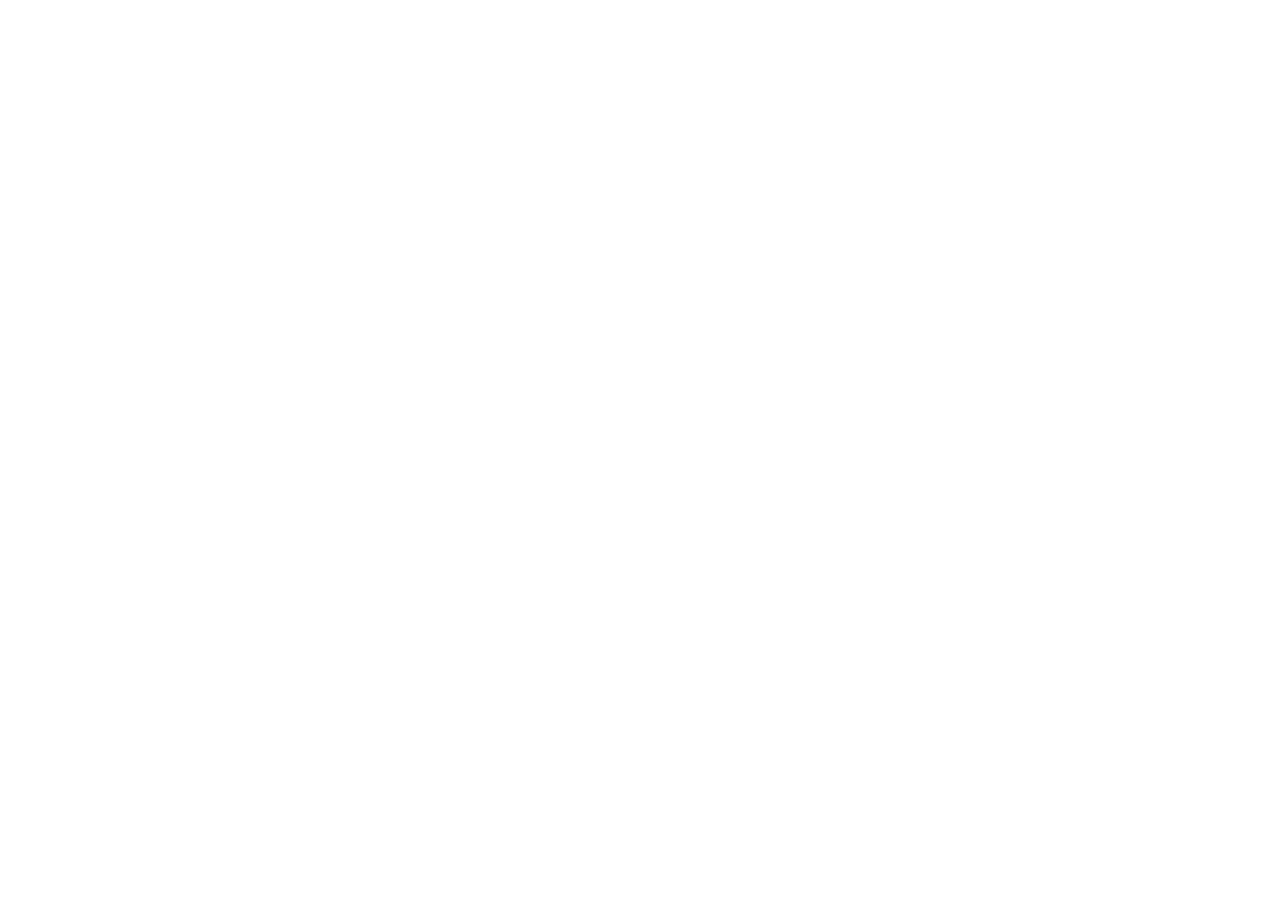
==== index.html @ 14feb692 "first commit" ====
<!DOCTYPE html>
<html lang="en">
<head>
    <meta charset="UTF-8">
    <meta http-equiv="X-UA-Compatible" content="IE=edge">
    <meta name="viewport" content="width-device-width>, initial-scale=1.0">
    <title>Document</title>
</head>
<body>
    <h1 class="full" ></h1>
</body>
</html>
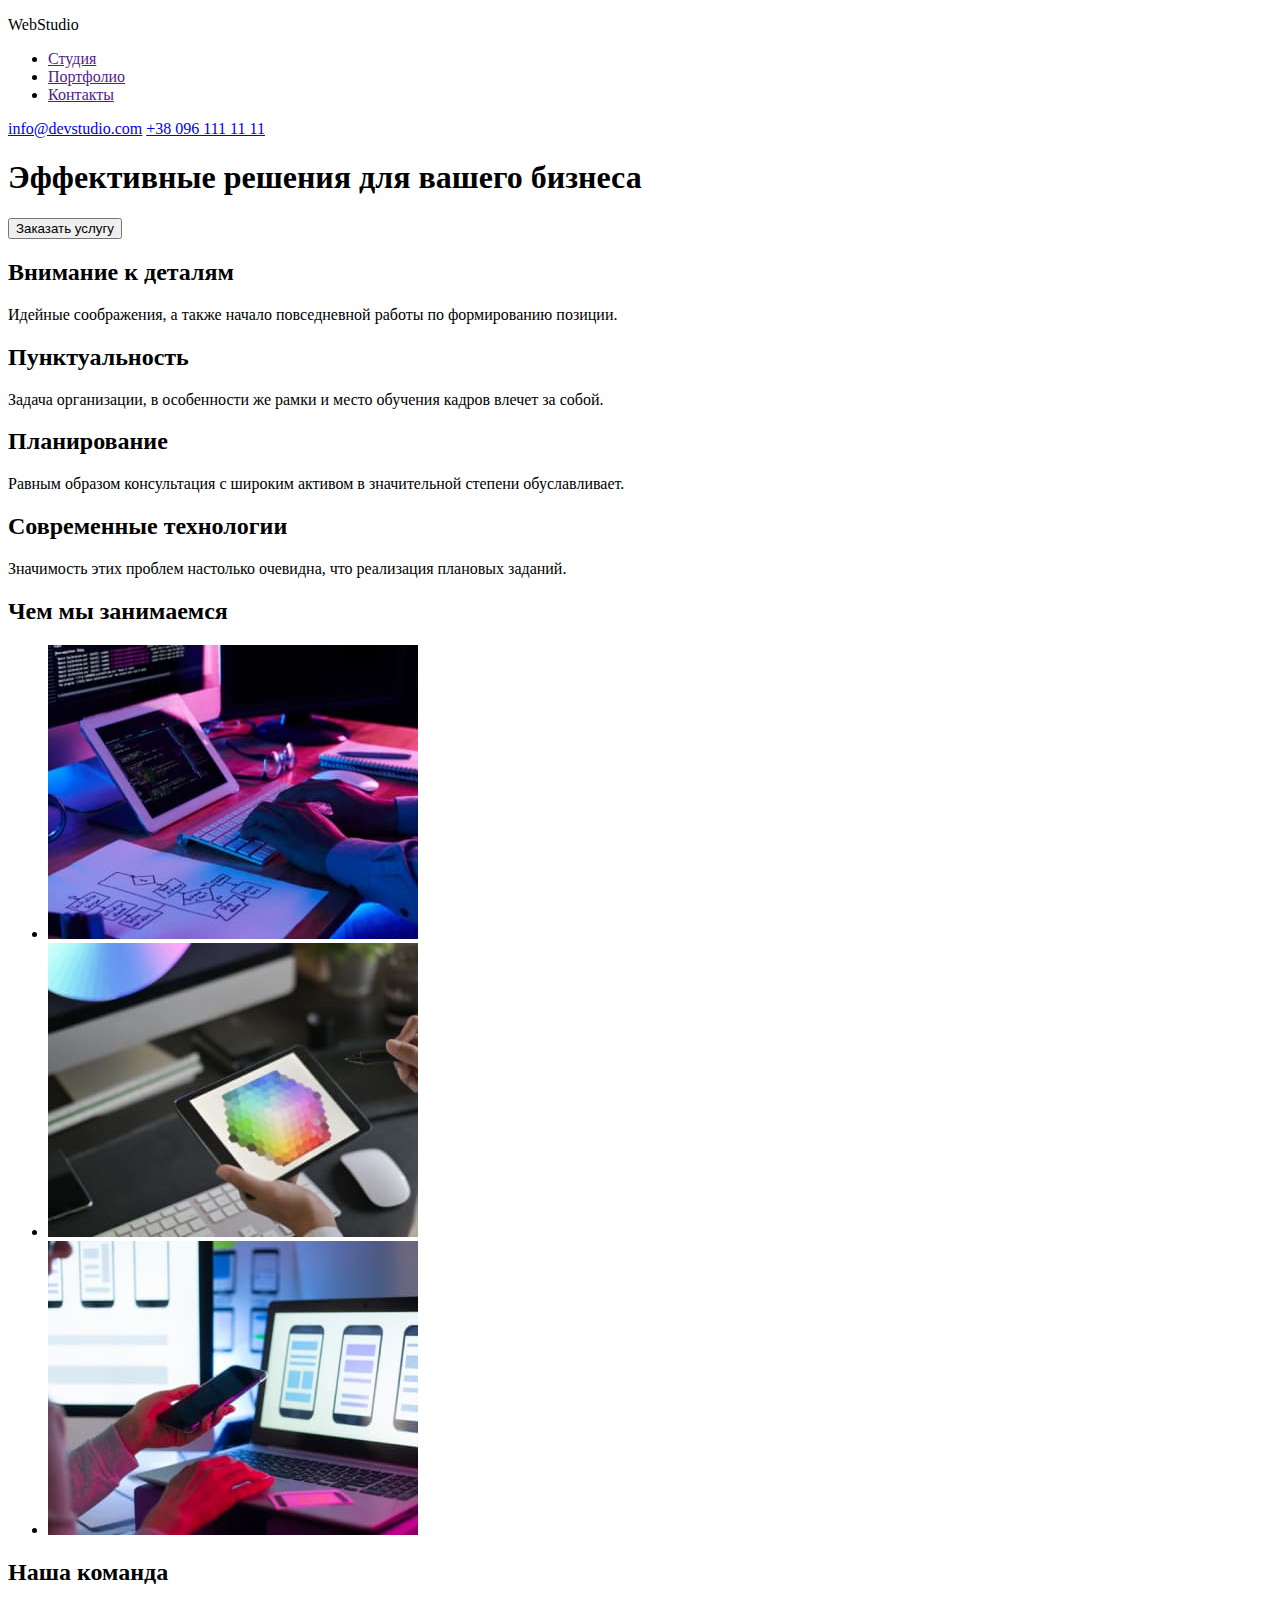
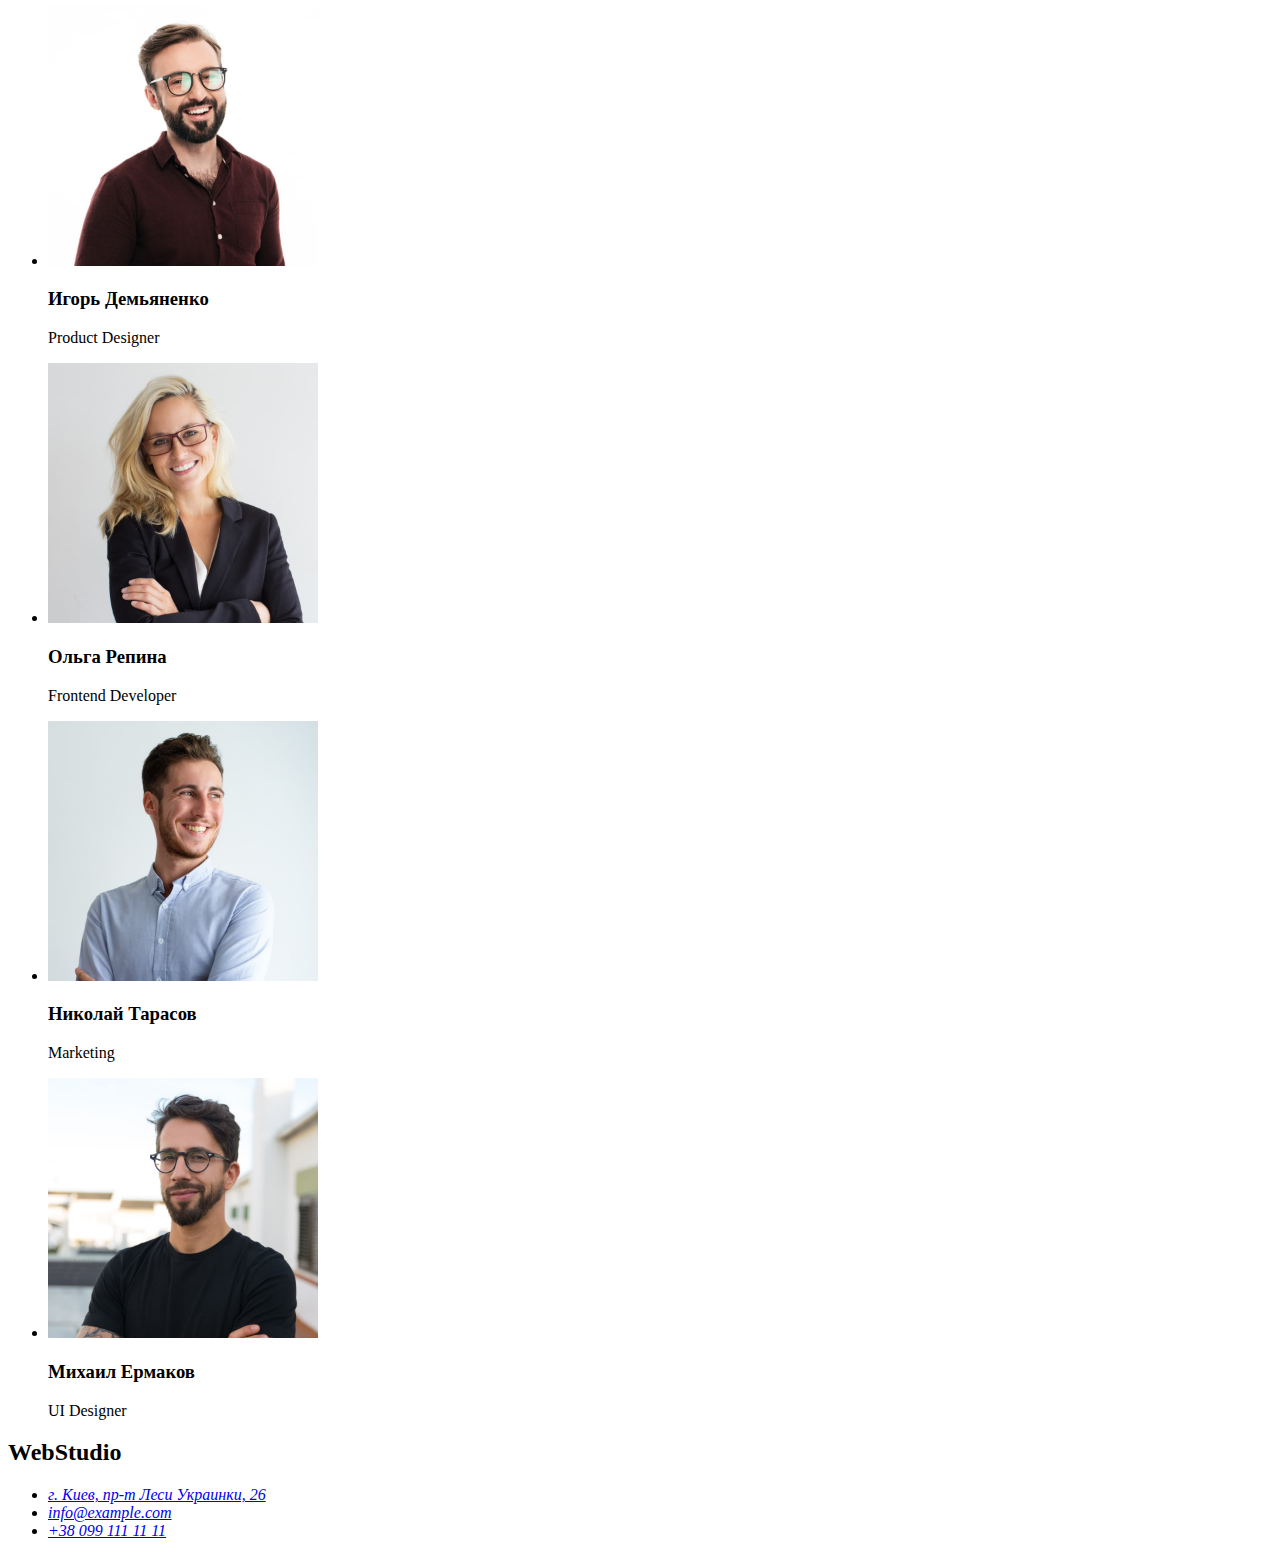
==== commit 46ab93c3: "first  commit" ====
--- a/index.html
+++ b/index.html
@@ -1,12 +1,87 @@
 <!DOCTYPE html>
-<html lang="en">
+<html lang="ru">
 <head>
     <meta charset="UTF-8">
     <meta http-equiv="X-UA-Compatible" content="IE=edge">
     <meta name="viewport" content="width-device-width>, initial-scale=1.0">
-    <title>Document</title>
+    <title>Студия</title>
 </head>
 <body>
-    <h1 class="full" ></h1>
+   <header>
+       <p lang="en">WebStudio</p>
+       <nav>
+       <ul>
+           <li><a href="">Студия</a></li>
+           <li><a href="">Портфолио</a></li>
+           <li><a href="">Контакты</a></li>
+       </ul>
+       </nav>
+    <a href="mailto:info@devstudio.com">info@devstudio.com</a>
+    <a href="tel:+380961111111">+38 096 111 11 11</a>
+   </header>
+<main>
+<section>
+        <h1> Эффективные решения для вашего бизнеса</h1>
+        <button type="button">Заказать услугу</button>
+</section>
+<section>
+       <h2>Внимание к деталям </h2>
+       <p> Идейные соображения, а также начало повседневной работы по формированию позиции.</p>
+       <h2>Пунктуальность</h2>
+       <p>Задача организации, в особенности же рамки и место обучения кадров влечет за собой.</p>
+       <h2>Планирование</h2>
+       <p>Равным образом консультация с широким активом в значительной степени обуславливает.</p>
+       <h2>Современные технологии</h2>    
+       <p>Значимость этих проблем настолько очевидна, что реализация плановых заданий.</p>
+</section>
+<section>
+    <h2>Чем мы занимаемся</h2>
+<ul>
+    <li><img src="./images/img1.jpg" alt="чертеж" width="370" height="294"></li>
+    <li><img src="./images/img2.jpg" alt="компьютер" width="370" height="294"></li>
+    <li><img src="./images/img3.jpg" alt="планшет" width="370" height="294"></li>
+</ul>
+</section>
+<section>
+    <h2>Наша команда</h2>
+    <ul>
+        <li>
+            <img src="./images/img1-1.jpg" alt="мужчина" width="270" height="260">
+            <h3>Игорь Демьяненко</h3>
+            <p>Product Designer</p>
+        </li>
+        <li>
+            <img src="./images/img1-2.jpg" alt="женщина" width="270" height="260">
+            <h3>Ольга Репина</h3>
+            <p>Frontend Developer</p>
+        </li>
+        <li>
+            <img src="./images/img1-3.jpg" alt="мужчина" width="270" height="260">
+            <h3>Николай Тарасов</h3>
+            <p>Marketing</p>
+        </li>
+        <li>
+            <img src="./images/img1-4.jpg" alt="мужчина" width="270" height="260">
+            <h3>Михаил Ермаков</h3>
+            <p>UI Designer</p>
+        </li>
+    </ul>
+</section>
+</main>
+<footer>
+<section>
+    <h2 lang="en">WebStudio</h2>
+    <address>
+        <ul>
+            <li><a href="https://goo.gl/maps/72AKyJFaNbQAvg726" target="_blank" 
+                rel="noopener nofollow noreferrer">г. Киев, пр-т Леси Украинки, 26</a></li>
+            <li><a href="mailto:info@example.com">info@example.com</a></li>
+            <li><a href="tel:+380991111111">+38 099 111 11 11</a></li>
+        </ul>
+    </address>
+</section>
+</footer>
+
+
 </body>
-</html>+</html>
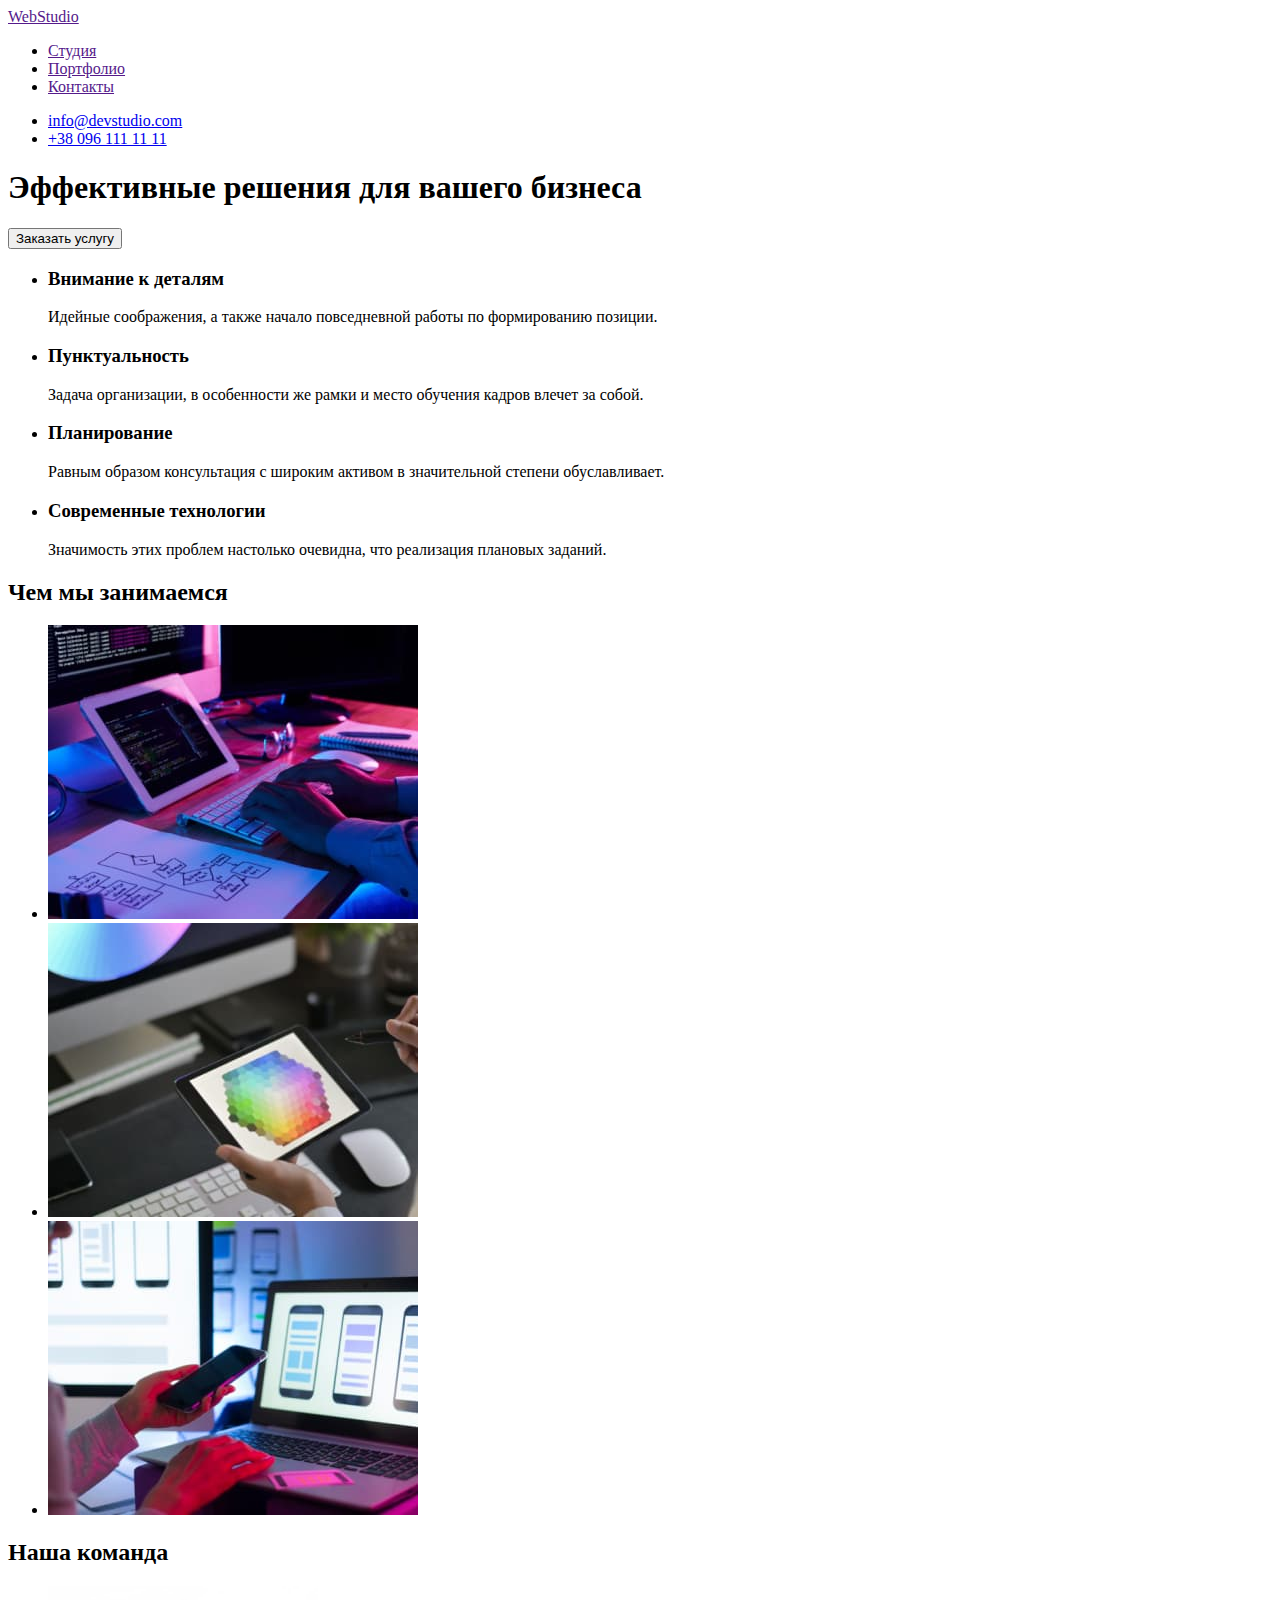
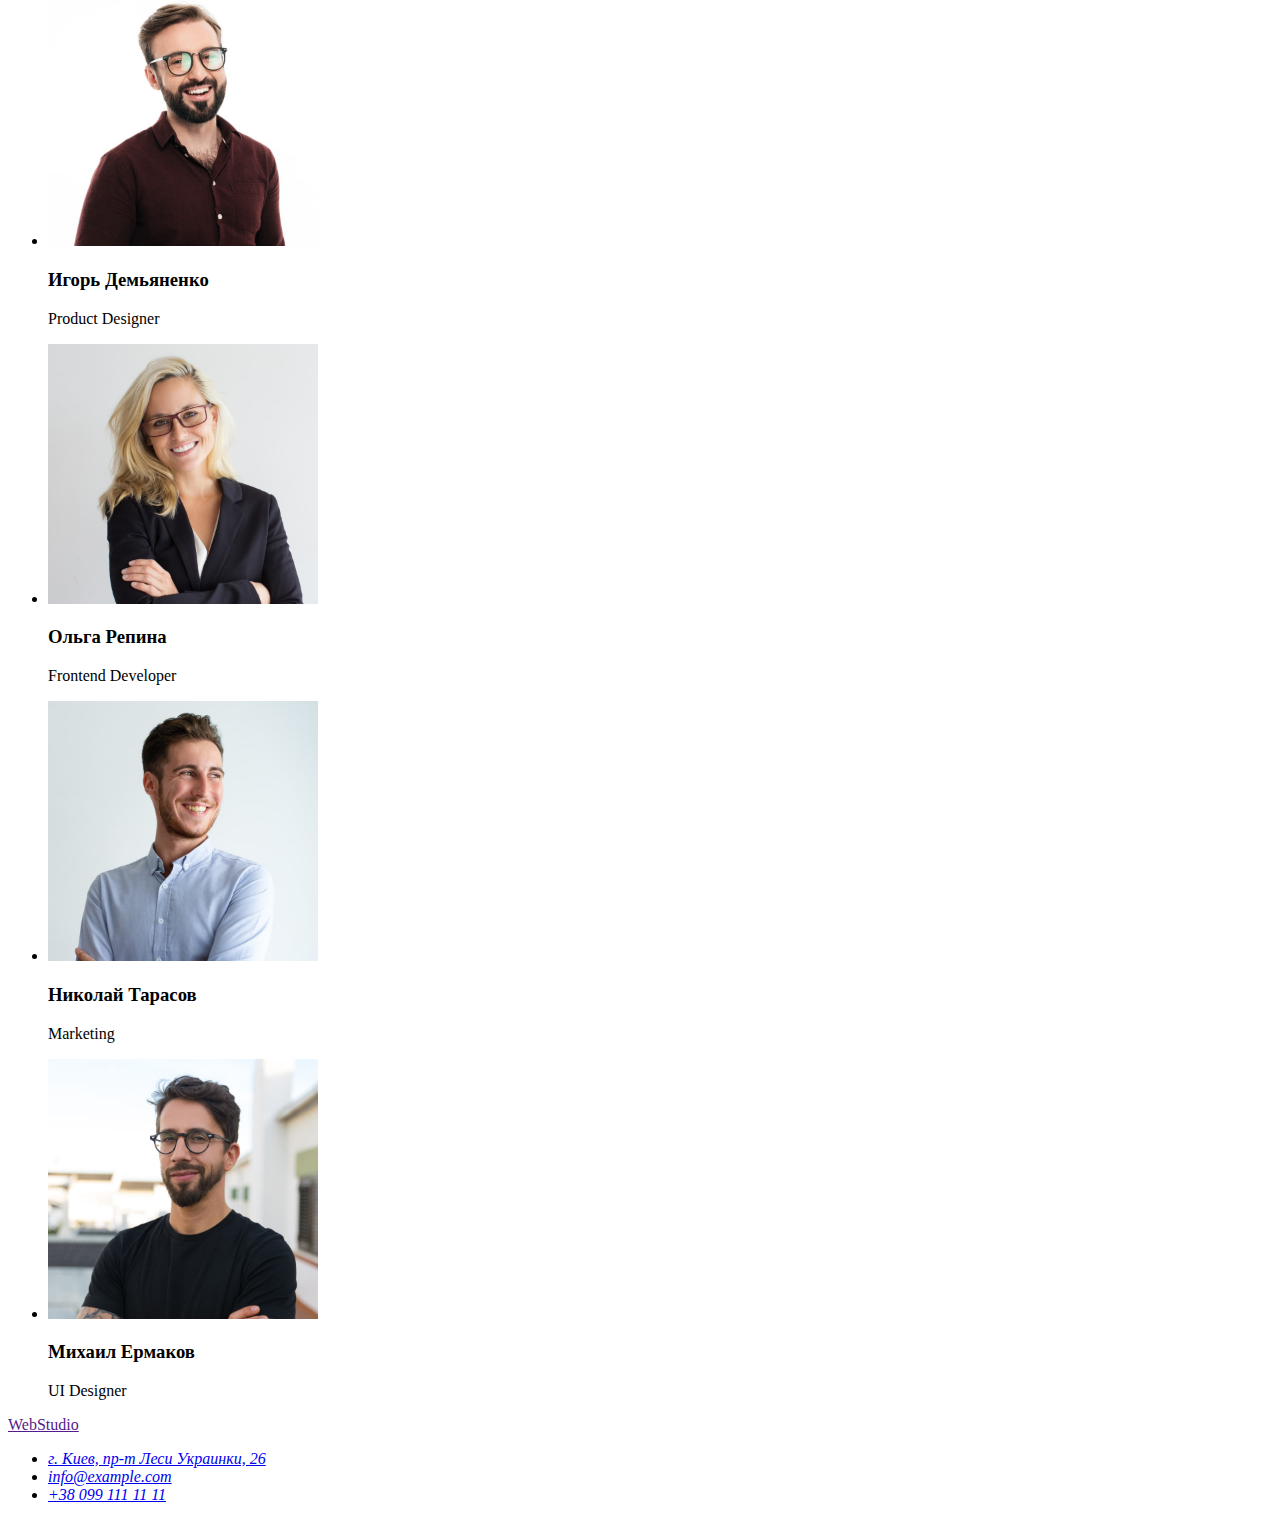
==== commit 463bd5fc: "update" ====
--- a/index.html
+++ b/index.html
@@ -8,31 +8,39 @@
 </head>
 <body>
    <header>
-       <p lang="en">WebStudio</p>
-       <nav>
-       <ul>
+    <nav>  
+    <a lang="en" href="">WebStudio</a>
+        <ul>
            <li><a href="">Студия</a></li>
            <li><a href="">Портфолио</a></li>
            <li><a href="">Контакты</a></li>
        </ul>
        </nav>
-    <a href="mailto:info@devstudio.com">info@devstudio.com</a>
-    <a href="tel:+380961111111">+38 096 111 11 11</a>
-   </header>
+       <ul>
+           <li><a href="mailto:info@devstudio.com">info@devstudio.com</a></li>
+           <li><a href="tel:+380961111111">+38 096 111 11 11</a></li>
+       </ul>
+     </header>
 <main>
 <section>
         <h1> Эффективные решения для вашего бизнеса</h1>
         <button type="button">Заказать услугу</button>
 </section>
 <section>
-       <h2>Внимание к деталям </h2>
-       <p> Идейные соображения, а также начало повседневной работы по формированию позиции.</p>
-       <h2>Пунктуальность</h2>
-       <p>Задача организации, в особенности же рамки и место обучения кадров влечет за собой.</p>
-       <h2>Планирование</h2>
-       <p>Равным образом консультация с широким активом в значительной степени обуславливает.</p>
-       <h2>Современные технологии</h2>    
-       <p>Значимость этих проблем настолько очевидна, что реализация плановых заданий.</p>
+    <ul>
+        <li><h3>Внимание к деталям </h3>
+            <p> Идейные соображения, а также начало повседневной работы по формированию позиции.</p>
+        </li>
+        <li><h3>Пунктуальность</h3>
+            <p>Задача организации, в особенности же рамки и место обучения кадров влечет за собой.</p>
+        </li>
+        <li><h3>Планирование</h3>
+            <p>Равным образом консультация с широким активом в значительной степени обуславливает.</p>
+        </li>
+        <li><h3>Современные технологии</h3>    
+            <p>Значимость этих проблем настолько очевидна, что реализация плановых заданий.</p>
+        </li>
+    </ul>
 </section>
 <section>
     <h2>Чем мы занимаемся</h2>
@@ -69,8 +77,7 @@
 </section>
 </main>
 <footer>
-<section>
-    <h2 lang="en">WebStudio</h2>
+    <a lang="en" href="">WebStudio</a>
     <address>
         <ul>
             <li><a href="https://goo.gl/maps/72AKyJFaNbQAvg726" target="_blank" 
@@ -79,7 +86,6 @@
             <li><a href="tel:+380991111111">+38 099 111 11 11</a></li>
         </ul>
     </address>
-</section>
 </footer>
 
 
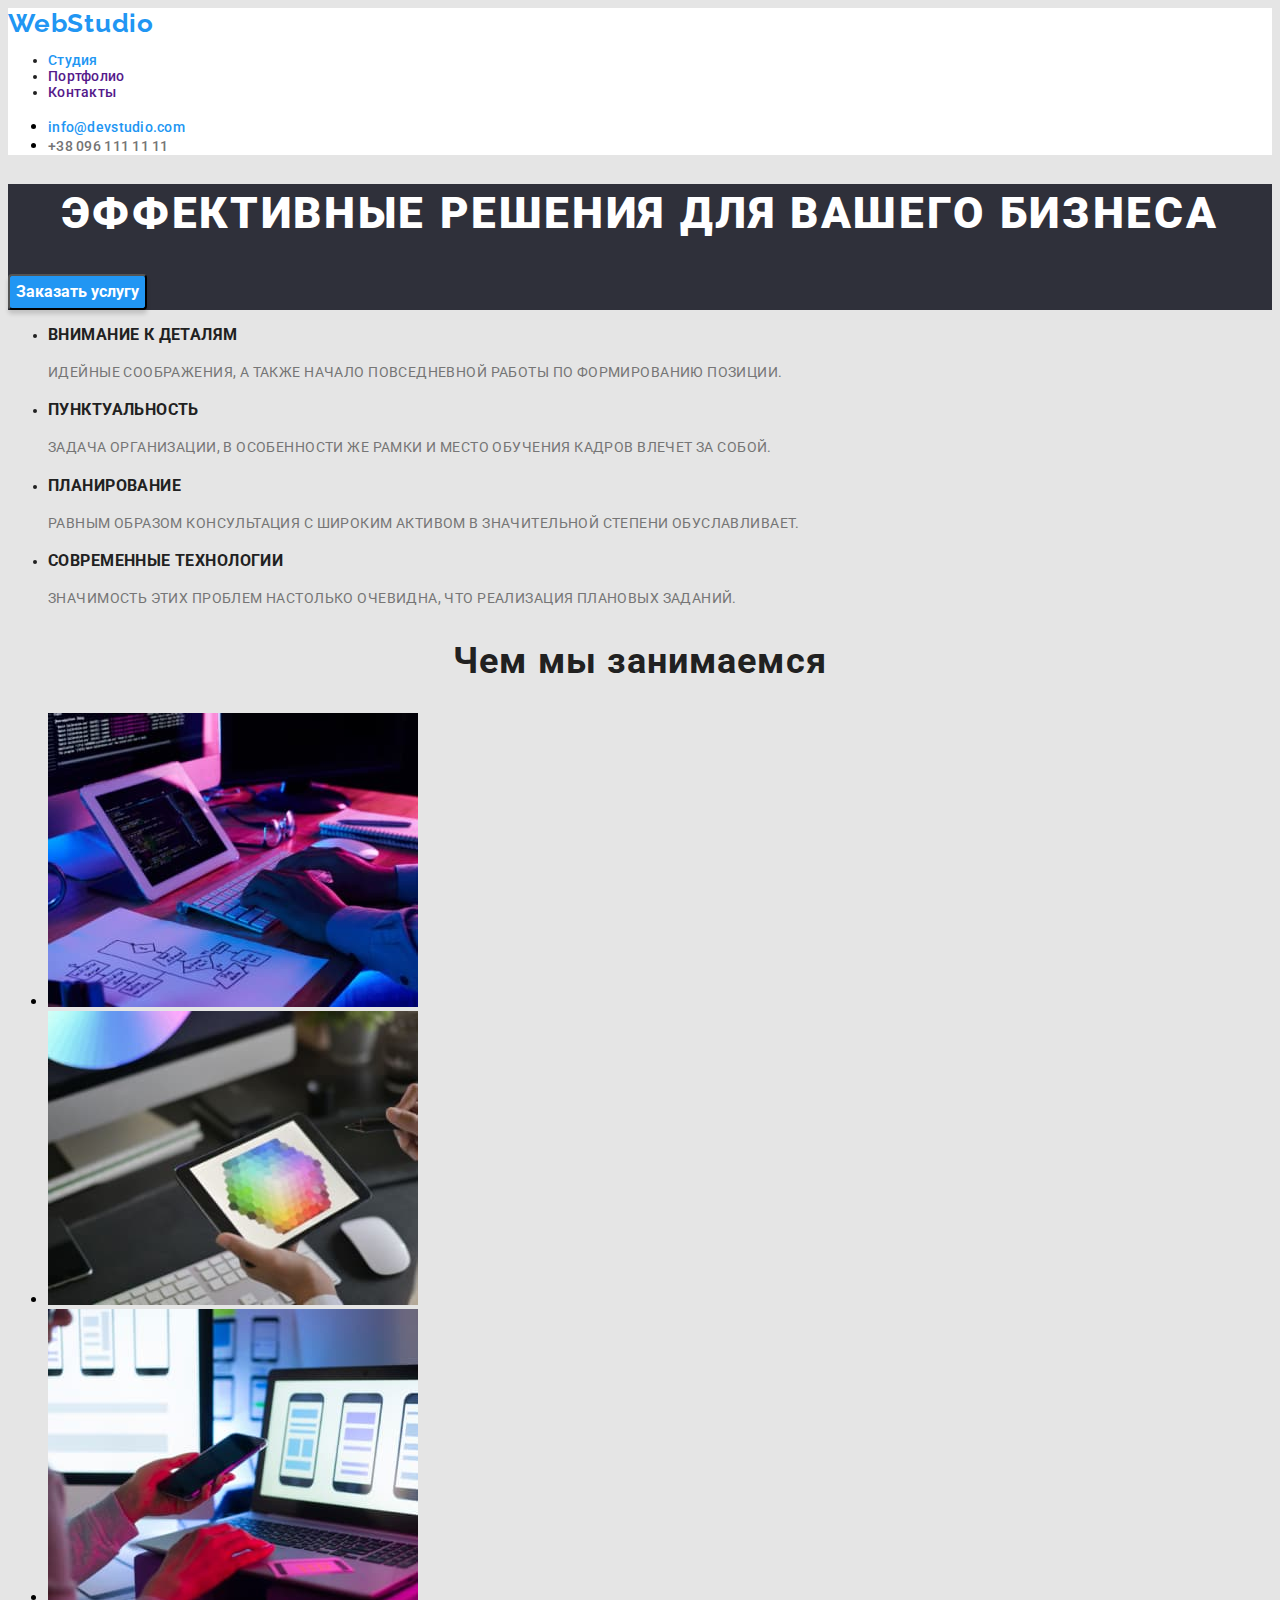
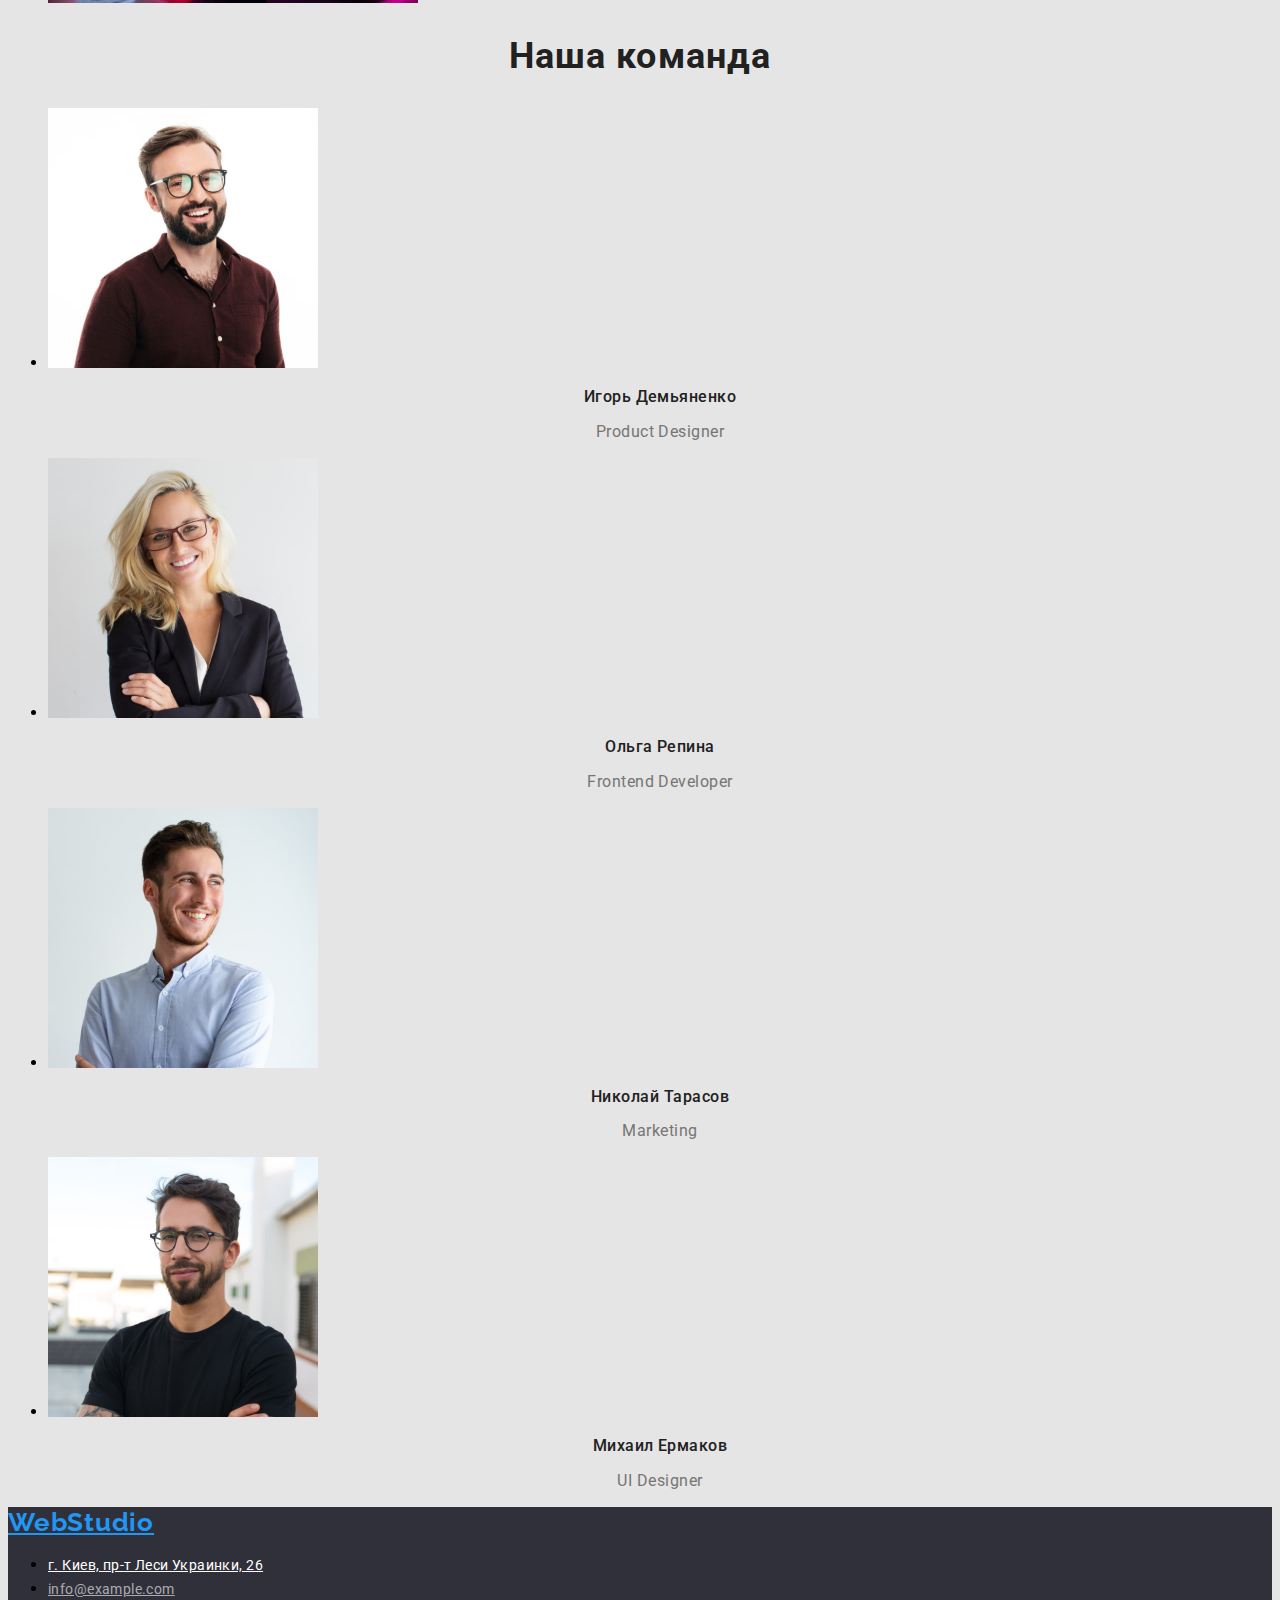
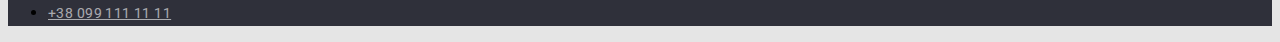
==== commit 9c485089: "Cheking" ====
--- a/index.html
+++ b/index.html
@@ -4,86 +4,90 @@
     <meta charset="UTF-8">
     <meta http-equiv="X-UA-Compatible" content="IE=edge">
     <meta name="viewport" content="width-device-width>, initial-scale=1.0">
+    <link rel="preconnect" href="https://fonts.googleapis.com">
+<link rel="preconnect" href="https://fonts.gstatic.com" crossorigin>
+<link href="https://fonts.googleapis.com/css2?family=Raleway:wght@700&family=Roboto:wght@400;500;700;900&display=swap" rel="stylesheet">
     <title>Студия</title>
+    <link rel="stylesheet" href="./css/styles.css">
 </head>
 <body>
-   <header>
-    <nav>  
-    <a lang="en" href="">WebStudio</a>
-        <ul>
-           <li><a href="">Студия</a></li>
-           <li><a href="">Портфолио</a></li>
-           <li><a href="">Контакты</a></li>
+   <header class="header">
+    <nav class="header-nav">  
+    <a class="header-logo" lang="en" href="">WebStudio</a>
+        <ul class="header-list">
+           <li class="header-item"><a href="" class="header-link1 link">Студия</a></li>
+           <li class="header-item"><a href="" class="header-link link">Портфолио</a></li>
+           <li class="header-item"><a href="" class="header-link link">Контакты</a></li>
        </ul>
        </nav>
        <ul>
-           <li><a href="mailto:info@devstudio.com">info@devstudio.com</a></li>
-           <li><a href="tel:+380961111111">+38 096 111 11 11</a></li>
+           <li><a class="header-mail" href="mailto:info@devstudio.com">info@devstudio.com</a></li>
+           <li><a class="header-tel" href="tel:+380961111111">+38 096 111 11 11</a></li>
        </ul>
      </header>
 <main>
-<section>
-        <h1> Эффективные решения для вашего бизнеса</h1>
-        <button type="button">Заказать услугу</button>
+<section class="home">
+        <h1 class="home-title"> Эффективные решения для вашего бизнеса</h1>
+        <button type="button" class="home-btn">Заказать услугу</button>
 </section>
-<section>
-    <ul>
-        <li><h3>Внимание к деталям </h3>
-            <p> Идейные соображения, а также начало повседневной работы по формированию позиции.</p>
+<section class="hero">
+    <ul class="hero-list">
+        <li class="hero-item"><h3 class="hero-top-text">Внимание к деталям </h3>
+            <p class="hero-text"> Идейные соображения, а также начало повседневной работы по формированию позиции.</p>
         </li>
-        <li><h3>Пунктуальность</h3>
-            <p>Задача организации, в особенности же рамки и место обучения кадров влечет за собой.</p>
+        <li class="hero-item"><h3 class="hero-top-text">Пунктуальность</h3>
+            <p class="hero-text">Задача организации, в особенности же рамки и место обучения кадров влечет за собой.</p>
         </li>
-        <li><h3>Планирование</h3>
-            <p>Равным образом консультация с широким активом в значительной степени обуславливает.</p>
+        <li class="hero-item"><h3 class="hero-top-text">Планирование</h3>
+            <p class="hero-text">Равным образом консультация с широким активом в значительной степени обуславливает.</p>
         </li>
-        <li><h3>Современные технологии</h3>    
-            <p>Значимость этих проблем настолько очевидна, что реализация плановых заданий.</p>
+        <li class="hero-item"><h3 class="hero-top-text">Современные технологии</h3>    
+            <p class="hero-text">Значимость этих проблем настолько очевидна, что реализация плановых заданий.</p>
         </li>
     </ul>
 </section>
-<section>
-    <h2>Чем мы занимаемся</h2>
-<ul>
-    <li><img src="./images/img1.jpg" alt="чертеж" width="370" height="294"></li>
-    <li><img src="./images/img2.jpg" alt="компьютер" width="370" height="294"></li>
-    <li><img src="./images/img3.jpg" alt="планшет" width="370" height="294"></li>
+<section class="about">
+    <h2 class="about-title">Чем мы занимаемся</h2>
+<ul class="about-list">
+    <li class="about-item"><img src="./images/img1.jpg" alt="чертеж" width="370" height="294"></li>
+    <li class="about-item"><img src="./images/img2.jpg" alt="компьютер" width="370" height="294"></li>
+    <li class="about-item"><img src="./images/img3.jpg" alt="планшет" width="370" height="294"></li>
 </ul>
 </section>
-<section>
-    <h2>Наша команда</h2>
-    <ul>
-        <li>
+<section class="team">
+    <h2 class="team-title">Наша команда</h2>
+    <ul class="team-list">
+        <li class="team-item">
             <img src="./images/img1-1.jpg" alt="мужчина" width="270" height="260">
-            <h3>Игорь Демьяненко</h3>
-            <p>Product Designer</p>
+            <h3 class="team-top">Игорь Демьяненко</h3>
+            <p class="team-text">Product Designer</p>
         </li>
-        <li>
+        <li class="team-item">
             <img src="./images/img1-2.jpg" alt="женщина" width="270" height="260">
-            <h3>Ольга Репина</h3>
-            <p>Frontend Developer</p>
+            <h3 class="team-top">Ольга Репина</h3>
+            <p class="team-text">Frontend Developer</p>
         </li>
-        <li>
+        <li class="team-item">
             <img src="./images/img1-3.jpg" alt="мужчина" width="270" height="260">
-            <h3>Николай Тарасов</h3>
-            <p>Marketing</p>
+            <h3 class="team-top">Николай Тарасов</h3>
+            <p class="team-text">Marketing</p>
         </li>
-        <li>
+        <li class="team-item">
             <img src="./images/img1-4.jpg" alt="мужчина" width="270" height="260">
-            <h3>Михаил Ермаков</h3>
-            <p>UI Designer</p>
+            <h3 class="team-top">Михаил Ермаков</h3>
+            <p class="team-text">UI Designer</p>
         </li>
     </ul>
 </section>
 </main>
-<footer>
-    <a lang="en" href="">WebStudio</a>
+<footer class="footer">
+    <a class="footer-title" lang="en" href="">WebStudio</a>
     <address>
-        <ul>
-            <li><a href="https://goo.gl/maps/72AKyJFaNbQAvg726" target="_blank" 
-                rel="noopener nofollow noreferrer">г. Киев, пр-т Леси Украинки, 26</a></li>
-            <li><a href="mailto:info@example.com">info@example.com</a></li>
-            <li><a href="tel:+380991111111">+38 099 111 11 11</a></li>
+        <ul class="footer-list">
+            <li class="footer-item"><a href="https://goo.gl/maps/72AKyJFaNbQAvg726" target="_blank" 
+                rel="noopener nofollow noreferrer" class="footer-link1">г. Киев, пр-т Леси Украинки, 26</a></li>
+            <li class="footer-item"><a href="mailto:info@example.com" class="footer-link">info@example.com</a></li>
+            <li class="footer-item"><a href="tel:+380991111111" class="footer-link">+38 099 111 11 11</a></li>
         </ul>
     </address>
 </footer>
--- a/css/styles.css
+++ b/css/styles.css
@@ -0,0 +1,226 @@
+
+body{
+    font-family: 'Roboto', sans-serif;
+    font-family: 'Raleway', sans-serif;
+    background-color: #E5E5E5;;
+}
+.list {list-style: none;}
+.link {text-decoration: none;}
+/*-------Header------*/
+.header-mail{text-decoration: none;}
+.header-tel{text-decoration: none;}
+.header {
+        background: #FFFFFF;
+}
+.header-nav {      
+    font-family: 'Roboto';
+    font-weight: 500;
+    font-size: 14px;
+    line-height: 1.14;
+    letter-spacing: 0.02em;
+    
+    color: #757575;
+}
+.header-logo {
+    text-decoration: none;
+    font-family: 'Raleway';
+    font-weight: 700;
+    font-size: 26px;
+    line-height: 1.19;  
+    letter-spacing: 0.03em;
+    
+    color: #2196F3; 
+    }
+.header-link1, .header-mail {
+    font-family: 'Roboto';
+    font-weight: 500;
+    font-size: 14px;
+    line-height: 1.14;
+    letter-spacing: 0.02em;
+    
+    color: #2196F3;
+}
+.header-list {
+    font-family: 'Roboto';
+    font-weight: 500;
+    font-size: 14px;
+    line-height: 1.14;
+    letter-spacing: 0.02em;
+    
+    color: #212121;
+}
+.header-tel {
+font-family: 'Roboto';
+font-weight: 500;
+font-size: 14px;
+line-height: 1.14;
+letter-spacing: 0.02em;
+color: #757575;
+}
+/*------------Home-------*/
+
+.home {
+    background: #2F303A;
+}
+.home-title {
+font-family: 'Roboto';
+font-weight: 900;
+font-size: 44px;
+line-height: 1.36;
+text-align: center;
+letter-spacing: 0.06em;
+text-transform: uppercase;
+color: #FFFFFF;
+}
+.home-btn {
+font-family: 'Roboto';
+font-style: normal;
+font-weight: 700;
+font-size: 16px;
+line-height: 1.88;
+color: #FFFFFF;
+background: #2196F3;
+box-shadow: 0px 4px 4px rgba(0, 0, 0, 0.15);
+border-radius: 4px;
+}
+.home-item-btn{font-family: 'Roboto';
+    font-style: normal;
+    font-weight: 500;
+    font-size: 16px;
+    line-height: 1.62;
+    text-align: center;
+    letter-spacing: 0.03em;
+    background: #F5F4FA;
+    color: #212121;}
+    .home-item-btn:hover
+    {color: #FFFFFF;
+    background: #2196F3;}
+    .home-item-btn:hover{
+        color: #FFFFFF;
+        background: #2196F3;}
+/*---------Hero---------*/
+.hero {
+}
+.hero-list {
+    font-family: 'Roboto';
+    font-weight: 700;
+    font-size: 14px;
+    line-height: 1.14;
+    letter-spacing: 0.03em;
+    text-transform: uppercase;
+    
+    color: #212121;
+}
+.hero-item {
+}
+.hero-top-text {
+}
+.hero-text {
+    font-family: 'Roboto';
+    font-weight: 400;
+    font-size: 14px;
+    line-height: 1.71;
+    letter-spacing: 0.03em;
+    color: #757575;
+}
+.hero1
+.hero1-list{
+    font-family: 'Roboto';
+font-style: normal;
+font-weight: 700;
+font-size: 18px;
+line-height: 2;
+letter-spacing: 0.06em;
+
+color: #212121;
+}
+.hero1-text {
+    font-family: 'Roboto';
+font-style: normal;
+font-weight: 400;
+font-size: 16px;
+line-height: 1.88;
+letter-spacing: 0.03em;
+
+color: #757575;
+}
+/*--------------About----------*/
+.about {
+}
+.about-title {
+font-family: 'Roboto';
+font-weight: 700;
+font-size: 36px;
+line-height: 1.16;
+text-align: center;
+letter-spacing: 0.03em;
+
+color: #212121;
+}
+
+.about-list {
+}
+.about-item {
+}
+/*---------------Team----------*/
+.team-title {
+    font-family: 'Roboto';
+font-style: normal;
+font-weight: 700;
+font-size: 36px;
+line-height: 1.16;
+text-align: center;
+letter-spacing: 0.03em;
+
+color: #212121;
+}
+.team-top {
+    font-family: 'Roboto';
+    font-style: normal;
+    font-weight: 500;
+    font-size: 16px;
+    line-height: 1.18;
+    text-align: center;
+    letter-spacing: 0.03em;
+    
+    color: #212121;}
+    .team-text {font-family: 'Roboto';
+        font-style: normal;
+        font-weight: 400;
+        font-size: 16px;
+        line-height: 1.18;
+        text-align: center;
+        letter-spacing: 0.03em;
+        
+        color: #757575;}
+/*--------------Footer---------*/
+.footer {background: #2F303A;}
+.footer-title {
+    font-family: 'Raleway';
+    font-style: normal;
+    font-weight: 700;
+    font-size: 26px;
+    line-height: 1.19;
+    letter-spacing: 0.03em;
+    
+    color: #2196F3;}
+.footer-link {
+font-family: 'Roboto';
+font-style: normal;
+font-weight: 400;
+font-size: 14px;
+line-height: 1.71;
+letter-spacing: 0.03em;
+
+color: rgba(255, 255, 255, 0.6);
+    }
+    .footer-link1 {
+        font-family: 'Roboto';
+        font-style: normal;
+        font-weight: 400;
+        font-size: 14px;
+        line-height: 1.71;
+        letter-spacing: 0.03em;
+                color: #FFFFFF;
+    }
+
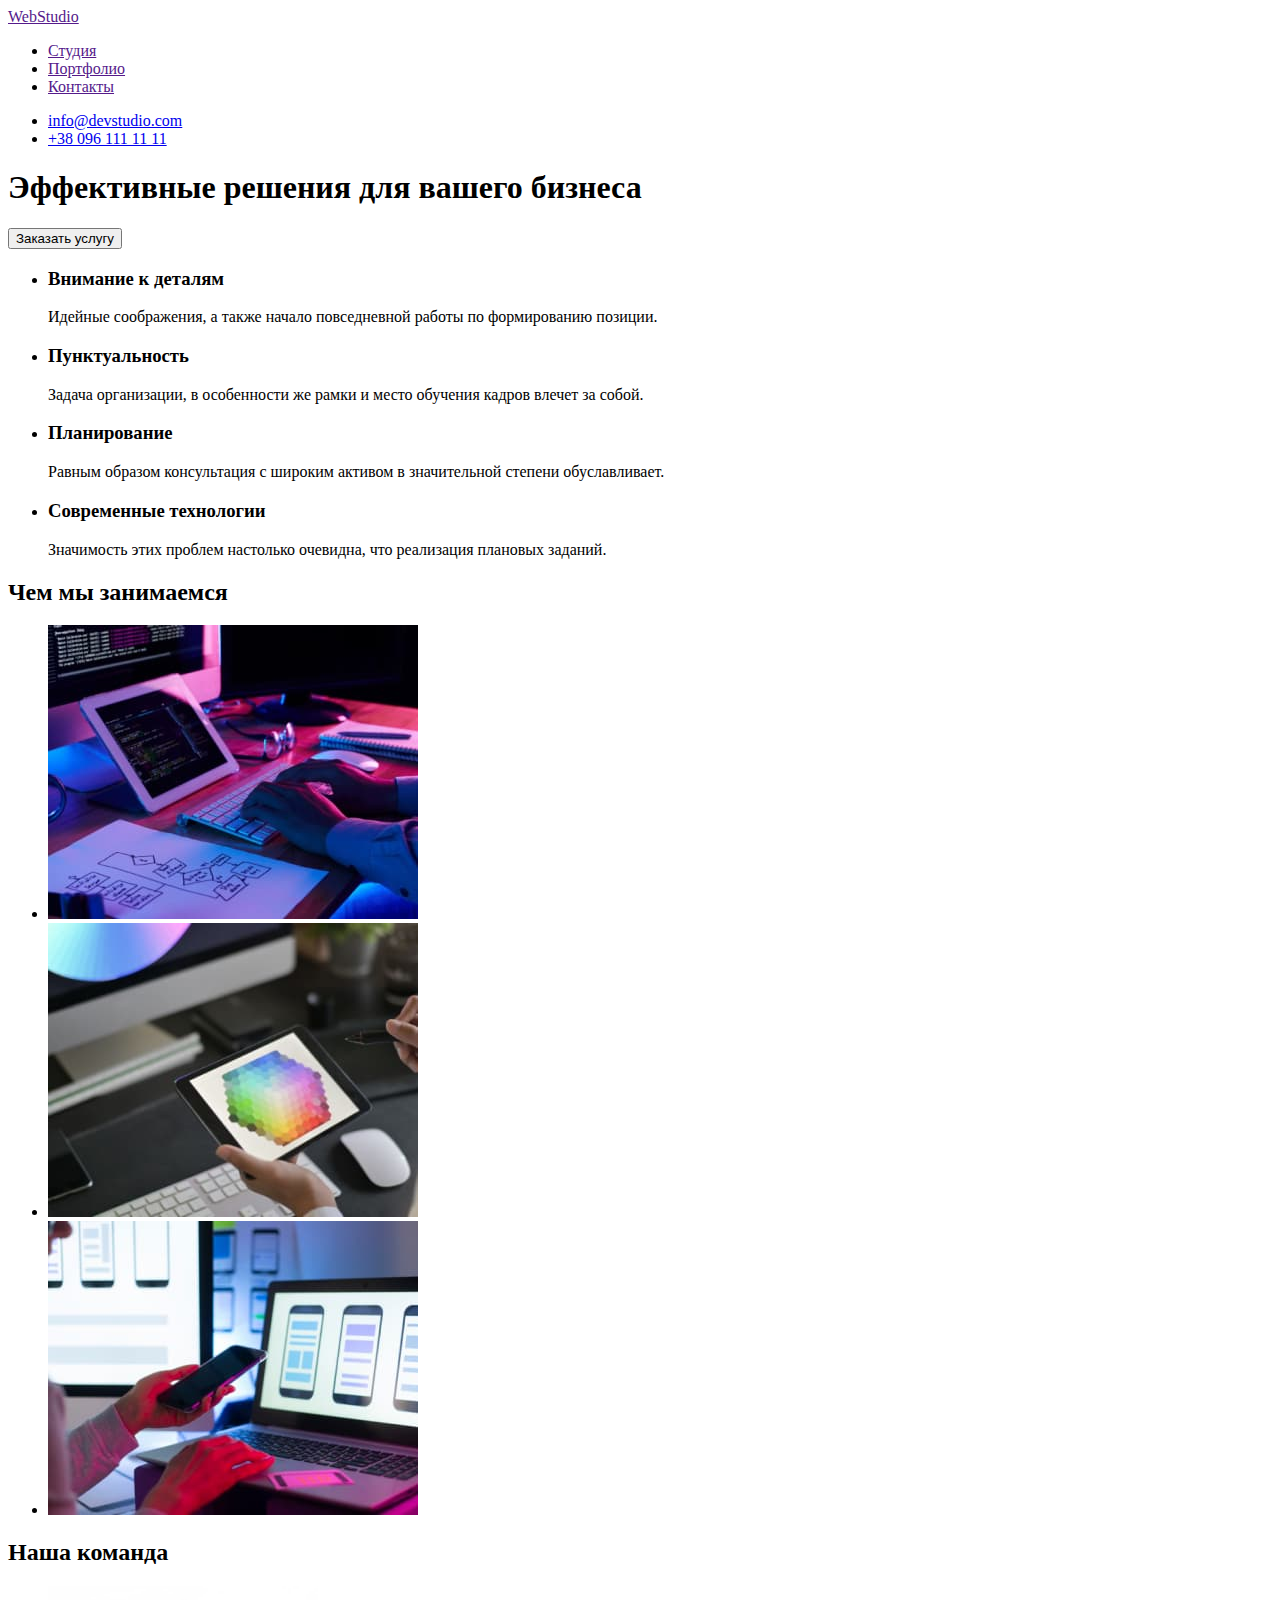
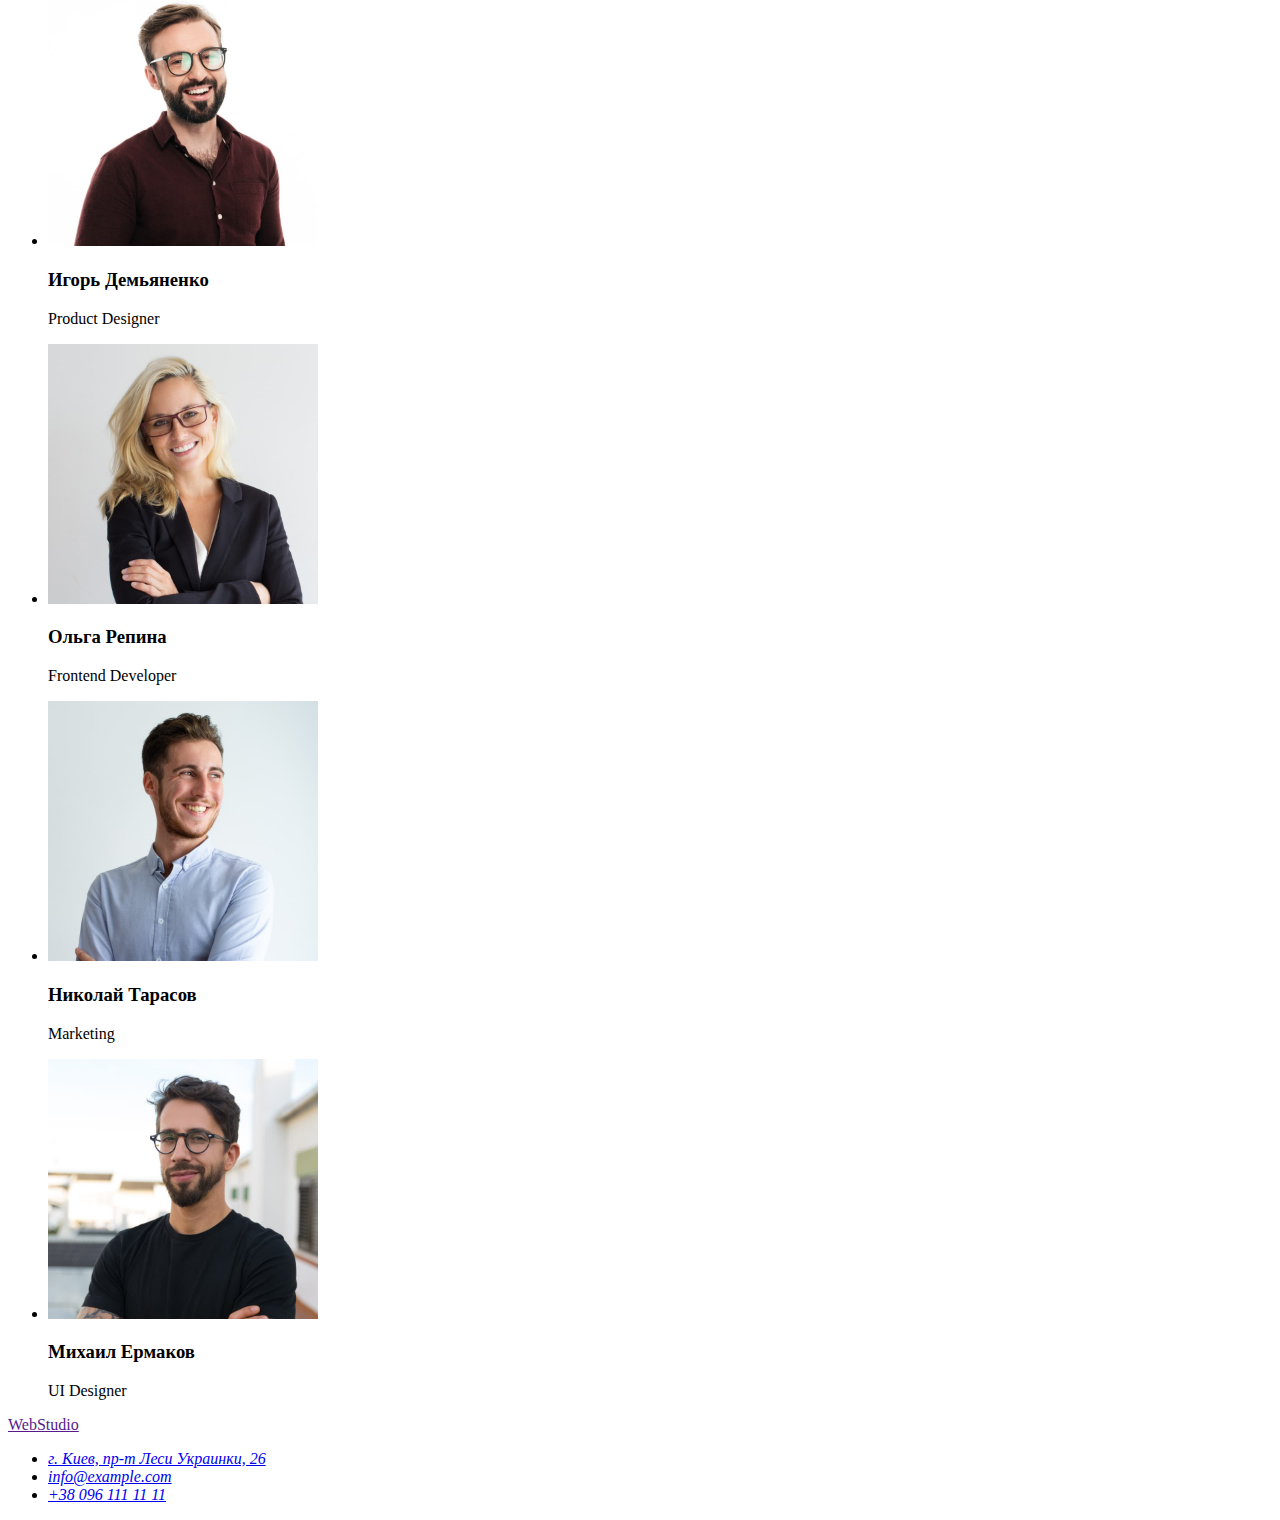
==== commit 64a0f5fe: "Дз 1" ====
--- a/index.html
+++ b/index.html
@@ -4,90 +4,86 @@
     <meta charset="UTF-8">
     <meta http-equiv="X-UA-Compatible" content="IE=edge">
     <meta name="viewport" content="width-device-width>, initial-scale=1.0">
-    <link rel="preconnect" href="https://fonts.googleapis.com">
-<link rel="preconnect" href="https://fonts.gstatic.com" crossorigin>
-<link href="https://fonts.googleapis.com/css2?family=Raleway:wght@700&family=Roboto:wght@400;500;700;900&display=swap" rel="stylesheet">
     <title>Студия</title>
-    <link rel="stylesheet" href="./css/styles.css">
 </head>
 <body>
-   <header class="header">
-    <nav class="header-nav">  
-    <a class="header-logo" lang="en" href="">WebStudio</a>
-        <ul class="header-list">
-           <li class="header-item"><a href="" class="header-link1 link">Студия</a></li>
-           <li class="header-item"><a href="" class="header-link link">Портфолио</a></li>
-           <li class="header-item"><a href="" class="header-link link">Контакты</a></li>
+   <header>
+    <nav>  
+    <a lang="en" href="">WebStudio</a>
+        <ul>
+           <li><a href="">Студия</a></li>
+           <li><a href="">Портфолио</a></li>
+           <li><a href="">Контакты</a></li>
        </ul>
        </nav>
        <ul>
-           <li><a class="header-mail" href="mailto:info@devstudio.com">info@devstudio.com</a></li>
-           <li><a class="header-tel" href="tel:+380961111111">+38 096 111 11 11</a></li>
+           <li><a href="mailto:info@devstudio.com">info@devstudio.com</a></li>
+           <li><a href="tel:+380961111111">+38 096 111 11 11</a></li>
        </ul>
      </header>
 <main>
-<section class="home">
-        <h1 class="home-title"> Эффективные решения для вашего бизнеса</h1>
-        <button type="button" class="home-btn">Заказать услугу</button>
+<section>
+        <h1> Эффективные решения для вашего бизнеса</h1>
+        <button type="button">Заказать услугу</button>
 </section>
-<section class="hero">
-    <ul class="hero-list">
-        <li class="hero-item"><h3 class="hero-top-text">Внимание к деталям </h3>
-            <p class="hero-text"> Идейные соображения, а также начало повседневной работы по формированию позиции.</p>
+<section>
+    <ul>
+        <li><h3>Внимание к деталям </h3>
+            <p> Идейные соображения, а также начало повседневной работы по формированию позиции.</p>
         </li>
-        <li class="hero-item"><h3 class="hero-top-text">Пунктуальность</h3>
-            <p class="hero-text">Задача организации, в особенности же рамки и место обучения кадров влечет за собой.</p>
+        <li><h3>Пунктуальность</h3>
+            <p>Задача организации, в особенности же рамки и место обучения кадров влечет за собой.</p>
         </li>
-        <li class="hero-item"><h3 class="hero-top-text">Планирование</h3>
-            <p class="hero-text">Равным образом консультация с широким активом в значительной степени обуславливает.</p>
+        <li><h3>Планирование</h3>
+            <p>Равным образом консультация с широким активом в значительной степени обуславливает.</p>
         </li>
-        <li class="hero-item"><h3 class="hero-top-text">Современные технологии</h3>    
-            <p class="hero-text">Значимость этих проблем настолько очевидна, что реализация плановых заданий.</p>
+        <li><h3>Современные технологии</h3>    
+            <p>Значимость этих проблем настолько очевидна, что реализация плановых заданий.</p>
         </li>
     </ul>
 </section>
-<section class="about">
-    <h2 class="about-title">Чем мы занимаемся</h2>
-<ul class="about-list">
-    <li class="about-item"><img src="./images/img1.jpg" alt="чертеж" width="370" height="294"></li>
-    <li class="about-item"><img src="./images/img2.jpg" alt="компьютер" width="370" height="294"></li>
-    <li class="about-item"><img src="./images/img3.jpg" alt="планшет" width="370" height="294"></li>
+<section>
+    <h2>Чем мы занимаемся</h2>
+<ul>
+    <li><img src="./images/img1.jpg" alt="чертеж" width="370" height="294"></li>
+    <li><img src="./images/img2.jpg" alt="компьютер" width="370" height="294"></li>
+    <li><img src="./images/img3.jpg" alt="планшет" width="370" height="294"></li>
 </ul>
 </section>
-<section class="team">
-    <h2 class="team-title">Наша команда</h2>
-    <ul class="team-list">
-        <li class="team-item">
+<section>
+    <h2>Наша команда</h2>
+    <ul>
+        <li>
             <img src="./images/img1-1.jpg" alt="мужчина" width="270" height="260">
-            <h3 class="team-top">Игорь Демьяненко</h3>
-            <p class="team-text">Product Designer</p>
+            <h3>Игорь Демьяненко</h3>
+            <p>Product Designer</p>
         </li>
-        <li class="team-item">
+        <li>
             <img src="./images/img1-2.jpg" alt="женщина" width="270" height="260">
-            <h3 class="team-top">Ольга Репина</h3>
-            <p class="team-text">Frontend Developer</p>
+            <h3>Ольга Репина</h3>
+            <p>Frontend Developer</p>
         </li>
-        <li class="team-item">
+        <li>
             <img src="./images/img1-3.jpg" alt="мужчина" width="270" height="260">
-            <h3 class="team-top">Николай Тарасов</h3>
-            <p class="team-text">Marketing</p>
+            <h3>Николай Тарасов</h3>
+            <p>Marketing</p>
         </li>
-        <li class="team-item">
+        <li>
             <img src="./images/img1-4.jpg" alt="мужчина" width="270" height="260">
-            <h3 class="team-top">Михаил Ермаков</h3>
-            <p class="team-text">UI Designer</p>
+            <h3>Михаил Ермаков</h3>
+            <p>UI Designer</p>
         </li>
     </ul>
 </section>
 </main>
-<footer class="footer">
-    <a class="footer-title" lang="en" href="">WebStudio</a>
+<footer>
+    <a lang="en" href="">WebStudio</a>
     <address>
-        <ul class="footer-list">
-            <li class="footer-item"><a href="https://goo.gl/maps/72AKyJFaNbQAvg726" target="_blank" 
-                rel="noopener nofollow noreferrer" class="footer-link1">г. Киев, пр-т Леси Украинки, 26</a></li>
-            <li class="footer-item"><a href="mailto:info@example.com" class="footer-link">info@example.com</a></li>
-            <li class="footer-item"><a href="tel:+380991111111" class="footer-link">+38 099 111 11 11</a></li>
+        <ul>
+            <li><a href="https://goo.gl/maps/72AKyJFaNbQAvg726" target="_blank" 
+                rel="noopener nofollow noreferrer" >г. Киев, пр-т Леси Украинки, 26</a></li>
+            <li><a href="mailto:info@example.com" >info@example.com</a></li>
+            <li><a href="tel:+380961111111">+38 096 111 11 11</a></li>
         </ul>
     </address>
 </footer>
